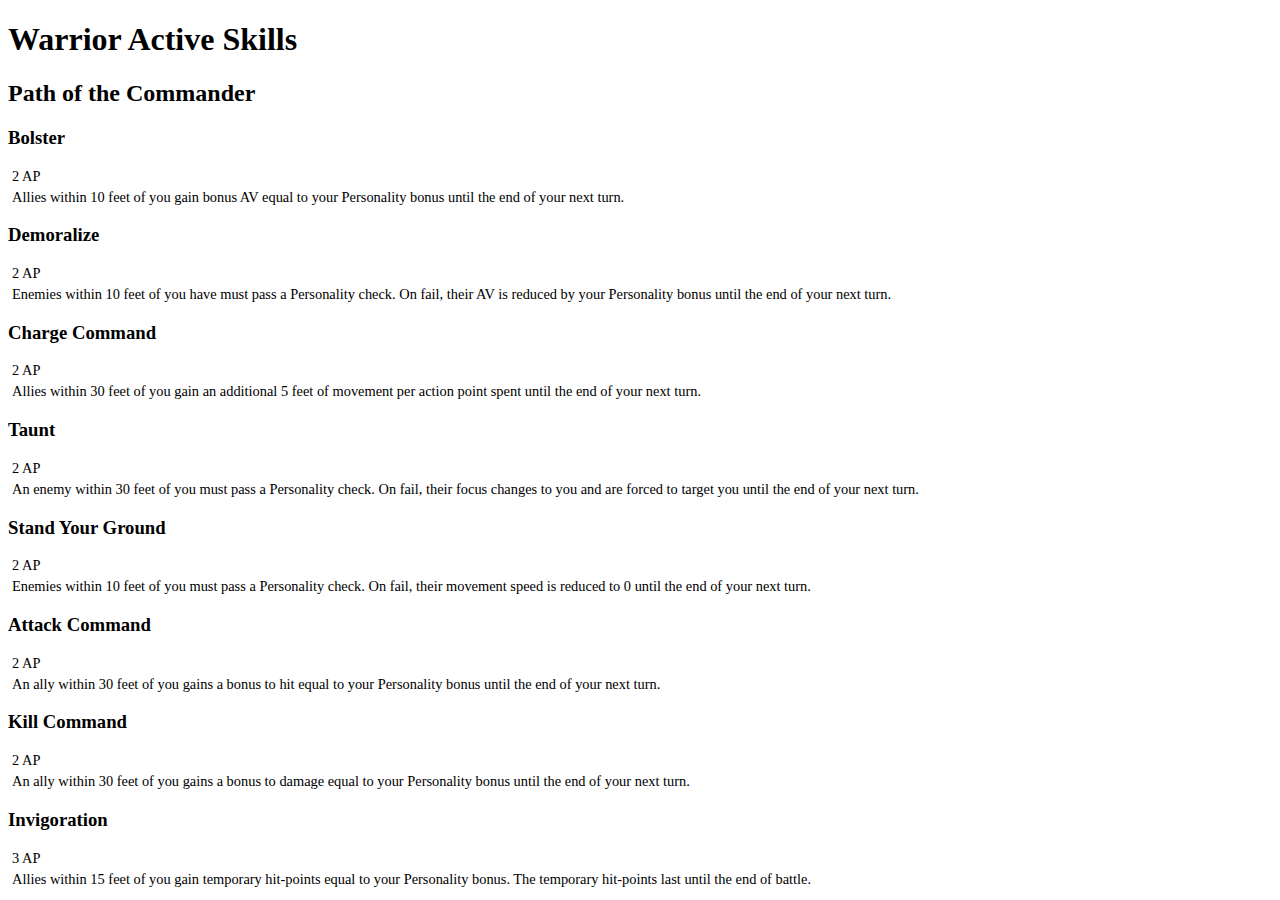
==== Skills.html @ bf24130c "Added skills branch for a log of skills and to test." ====
﻿<!DOCTYPE html>

<html lang="en" xmlns="http://www.w3.org/1999/xhtml">
<head>
    <meta charset="utf-8" />
    <title>Active Skills</title>
    <style>
        .all-browsers {
            margin: 0;
            padding: 5px;
            background-color: lightgray;
        }

            .all-browsers > h1, .browser {
                margin: 10px;
                padding: 5px;
            }

        .browser {
            background: white;
        }

            .browser > h2, p {
                margin: 4px;
                font-size: 90%;
            }
    </style>
</head>
<body>
    <h1>
        Warrior Active Skills
    </h1>

    <h2>
        Path of the Commander
    </h2>

    <article>
        <h3>Bolster</h3>
        <p>2 AP</p>
        <p>Allies within 10 feet of you gain bonus AV equal to your Personality bonus until the end of your next turn.</p>
    </article>

    <article>
        <h3>Demoralize</h3>
        <p>2 AP</p>
        <p>
            Enemies within 10 feet of you have must pass a Personality check. On fail, their AV is
            reduced by your Personality bonus until the end of your next turn.
        </p>
    </article>

    <article>
        <h3>Charge Command</h3>
        <p>2 AP</p>
        <p>
            Allies within 30 feet of you gain an additional 5 feet of movement per action point spent
            until the end of your next turn.
        </p>
    </article>

    <article>
        <h3>Taunt</h3>
        <p>2 AP</p>
        <p>
            An enemy within 30 feet of you must pass a Personality check. On fail, their focus changes
            to you and are forced to target you until the end of your next turn.
        </p>
    </article>

    <article>
        <h3>Stand Your Ground</h3>
        <p>2 AP</p>
        <p>
            Enemies within 10 feet of you must pass a Personality check. On fail, their movement speed
            is reduced to 0 until the end of your next turn.
        </p>
    </article>

    <article>
        <h3>Attack Command</h3>
        <p>2 AP</p>
        <p>
            An ally within 30 feet of you gains a bonus to hit equal to your Personality bonus until the
            end of your next turn.
        </p>
    </article>

    <article>
        <h3>Kill Command</h3>
        <p>2 AP</p>
        <p>
            An ally within 30 feet of you gains a bonus to damage equal to your Personality bonus until
            the end of your next turn.
        </p>
    </article>

    <article>
        <h3>Invigoration</h3>
        <p>3 AP</p>
        <p>
            Allies within 15 feet of you gain temporary hit-points equal to your Personality bonus. The
            temporary hit-points last until the end of battle.
        </p>
    </article>

</body>
</html>
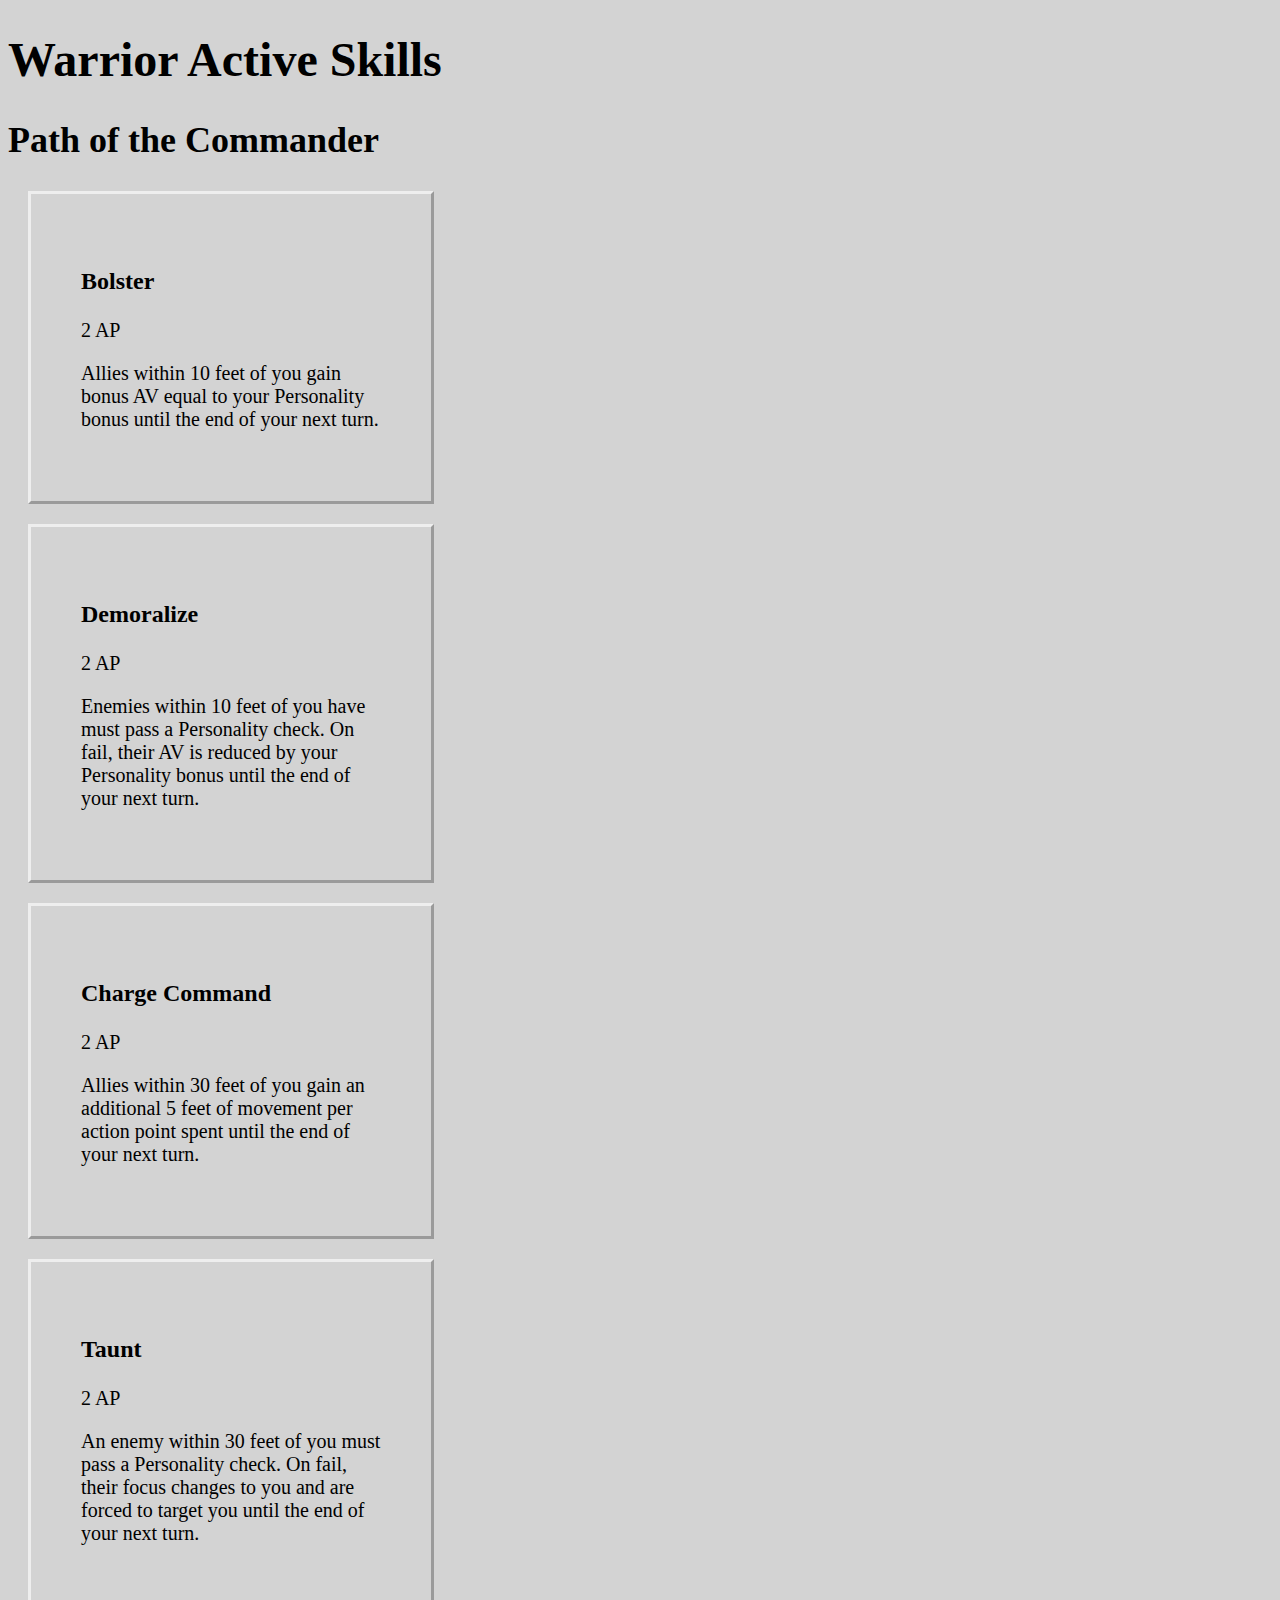
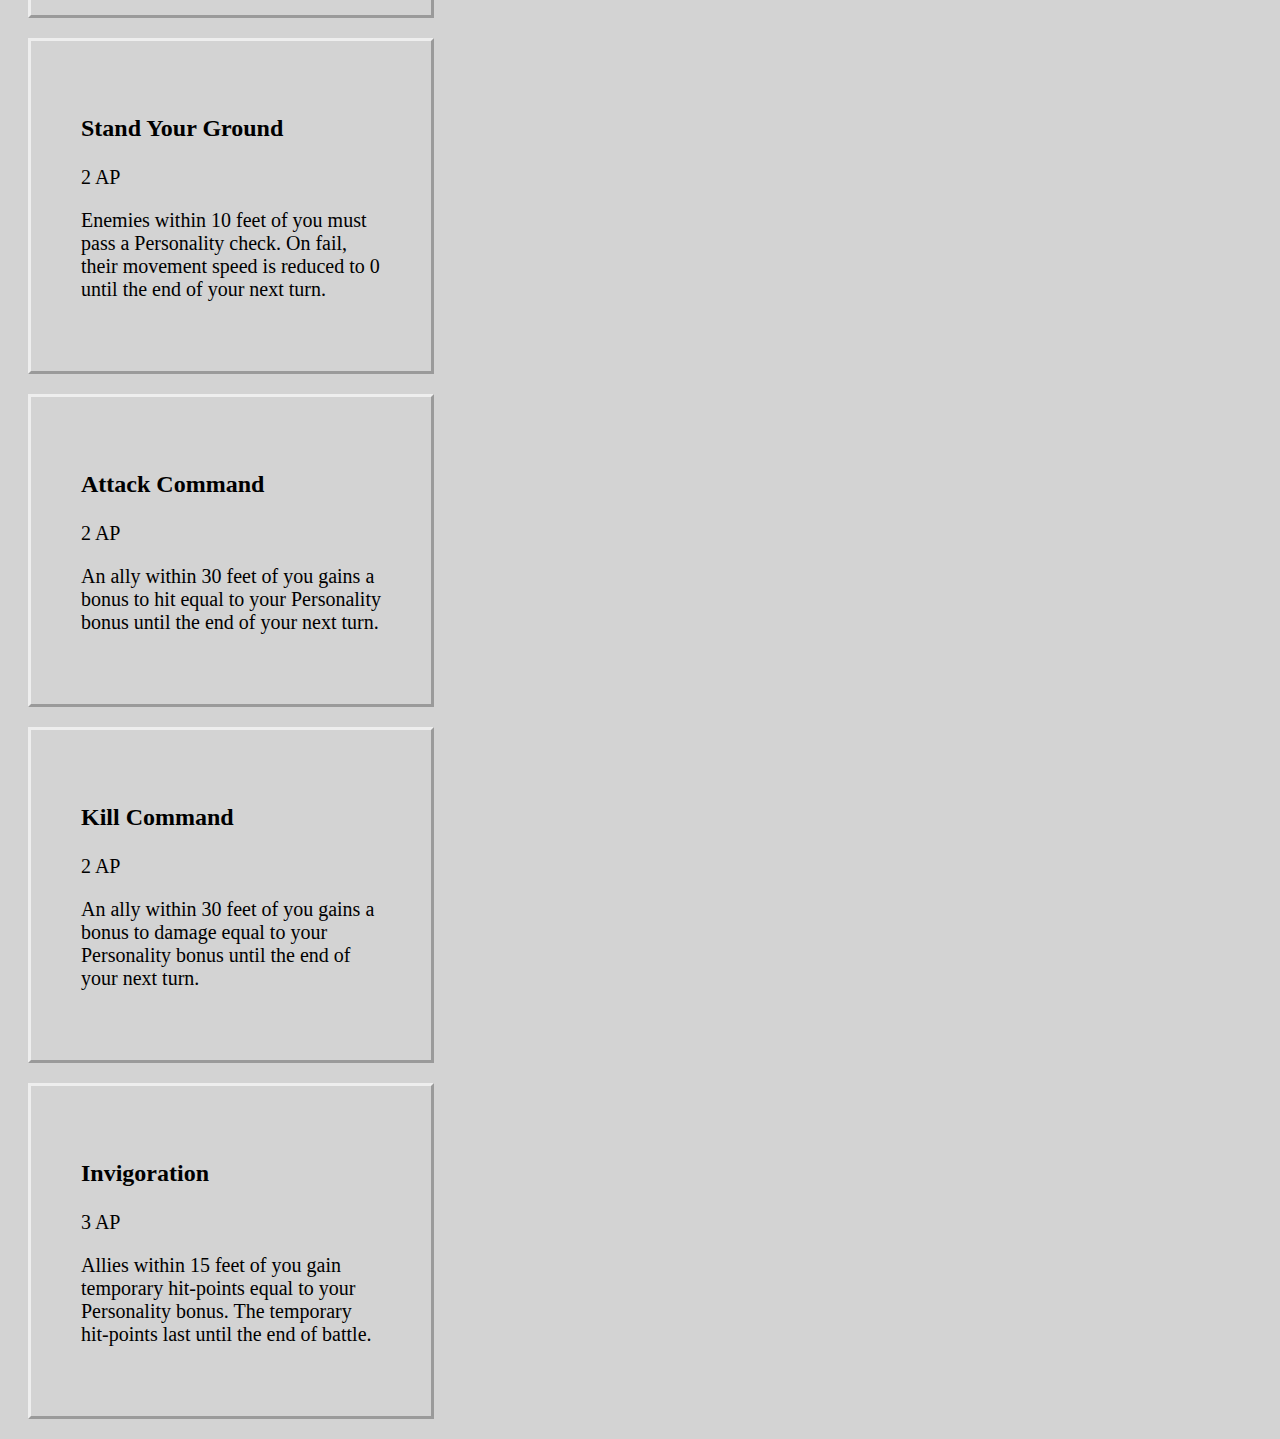
==== commit fae5f689: "Added skills css" ====
--- a/Skills.html
+++ b/Skills.html
@@ -4,27 +4,7 @@
 <head>
     <meta charset="utf-8" />
     <title>Active Skills</title>
-    <style>
-        .all-browsers {
-            margin: 0;
-            padding: 5px;
-            background-color: lightgray;
-        }
-
-            .all-browsers > h1, .browser {
-                margin: 10px;
-                padding: 5px;
-            }
-
-        .browser {
-            background: white;
-        }
-
-            .browser > h2, p {
-                margin: 4px;
-                font-size: 90%;
-            }
-    </style>
+    <link rel="stylesheet" href="skills.css" />
 </head>
 <body>
     <h1>
@@ -35,74 +15,89 @@
         Path of the Commander
     </h2>
 
-    <article>
-        <h3>Bolster</h3>
-        <p>2 AP</p>
-        <p>Allies within 10 feet of you gain bonus AV equal to your Personality bonus until the end of your next turn.</p>
-    </article>
+    <div>
+        <article>
+            <h3>Bolster</h3>
+            <p>2 AP</p>
+            <p>Allies within 10 feet of you gain bonus AV equal to your Personality bonus until the end of your next turn.</p>
+        </article>
+    </div>
 
-    <article>
-        <h3>Demoralize</h3>
-        <p>2 AP</p>
-        <p>
-            Enemies within 10 feet of you have must pass a Personality check. On fail, their AV is
-            reduced by your Personality bonus until the end of your next turn.
-        </p>
-    </article>
+    <div>
+        <article>
+            <h3>Demoralize</h3>
+            <p>2 AP</p>
+            <p>
+                Enemies within 10 feet of you have must pass a Personality check. On fail, their AV is
+                reduced by your Personality bonus until the end of your next turn.
+            </p>
+        </article>
+    </div>
 
-    <article>
-        <h3>Charge Command</h3>
-        <p>2 AP</p>
-        <p>
-            Allies within 30 feet of you gain an additional 5 feet of movement per action point spent
-            until the end of your next turn.
-        </p>
-    </article>
+    <div>
+        <article>
+            <h3>Charge Command</h3>
+            <p>2 AP</p>
+            <p>
+                Allies within 30 feet of you gain an additional 5 feet of movement per action point spent
+                until the end of your next turn.
+            </p>
+        </article>
+    </div>
 
-    <article>
-        <h3>Taunt</h3>
-        <p>2 AP</p>
-        <p>
-            An enemy within 30 feet of you must pass a Personality check. On fail, their focus changes
-            to you and are forced to target you until the end of your next turn.
-        </p>
-    </article>
+    <div>
+        <article>
+            <h3>Taunt</h3>
+            <p>2 AP</p>
+            <p>
+                An enemy within 30 feet of you must pass a Personality check. On fail, their focus changes
+                to you and are forced to target you until the end of your next turn.
+            </p>
+        </article>
+    </div>
 
-    <article>
-        <h3>Stand Your Ground</h3>
-        <p>2 AP</p>
-        <p>
-            Enemies within 10 feet of you must pass a Personality check. On fail, their movement speed
-            is reduced to 0 until the end of your next turn.
-        </p>
-    </article>
+    <div>
+        <article>
+            <h3>Stand Your Ground</h3>
+            <p>2 AP</p>
+            <p>
+                Enemies within 10 feet of you must pass a Personality check. On fail, their movement speed
+                is reduced to 0 until the end of your next turn.
+            </p>
+        </article>
+    </div>
 
-    <article>
-        <h3>Attack Command</h3>
-        <p>2 AP</p>
-        <p>
-            An ally within 30 feet of you gains a bonus to hit equal to your Personality bonus until the
-            end of your next turn.
-        </p>
-    </article>
+    <div>
+        <article>
+            <h3>Attack Command</h3>
+            <p>2 AP</p>
+            <p>
+                An ally within 30 feet of you gains a bonus to hit equal to your Personality bonus until the
+                end of your next turn.
+            </p>
+        </article>
+    </div>
 
-    <article>
-        <h3>Kill Command</h3>
-        <p>2 AP</p>
-        <p>
-            An ally within 30 feet of you gains a bonus to damage equal to your Personality bonus until
-            the end of your next turn.
-        </p>
-    </article>
+    <div>
+        <article>
+            <h3>Kill Command</h3>
+            <p>2 AP</p>
+            <p>
+                An ally within 30 feet of you gains a bonus to damage equal to your Personality bonus until
+                the end of your next turn.
+            </p>
+        </article>
+    </div>
 
-    <article>
-        <h3>Invigoration</h3>
-        <p>3 AP</p>
-        <p>
-            Allies within 15 feet of you gain temporary hit-points equal to your Personality bonus. The
-            temporary hit-points last until the end of battle.
-        </p>
-    </article>
-
+    <div>
+        <article>
+            <h3>Invigoration</h3>
+            <p>3 AP</p>
+            <p>
+                Allies within 15 feet of you gain temporary hit-points equal to your Personality bonus. The
+                temporary hit-points last until the end of battle.
+            </p>
+        </article>
+    </div>
 </body>
 </html>--- a/skills.css
+++ b/skills.css
@@ -0,0 +1,60 @@
+﻿body
+{
+    background-color: lightgrey;
+}
+
+.column {
+    float: left;
+    width: 33.33%
+}
+
+.row:after {
+    content: "";
+    display: table;
+    clear: both;
+}
+
+@media screen and (max-width: 600px) {
+    .column {
+        width: 100%;
+    }
+}
+
+h1 {
+    color: black;
+    text-align: left;
+    font-family: Calibri;
+    font-size: 48px;
+}
+
+h2 {
+    color: black;
+    text-align: left;
+    font-family: Calibri;
+    font-size: 36px;
+}
+
+h3 {
+    color: black;
+    text-align: left;
+    font-family: Calibri;
+    font-size: 24px;
+}
+
+p {
+    color: black;
+    text-align: left;
+    font-family: Calibri;
+    font-size: 20px;
+}
+
+article.outset {
+    border-style: outset;
+}
+
+div {
+    width: 300px;
+    border: outset;
+    padding: 50px;
+    margin: 20px;
+}